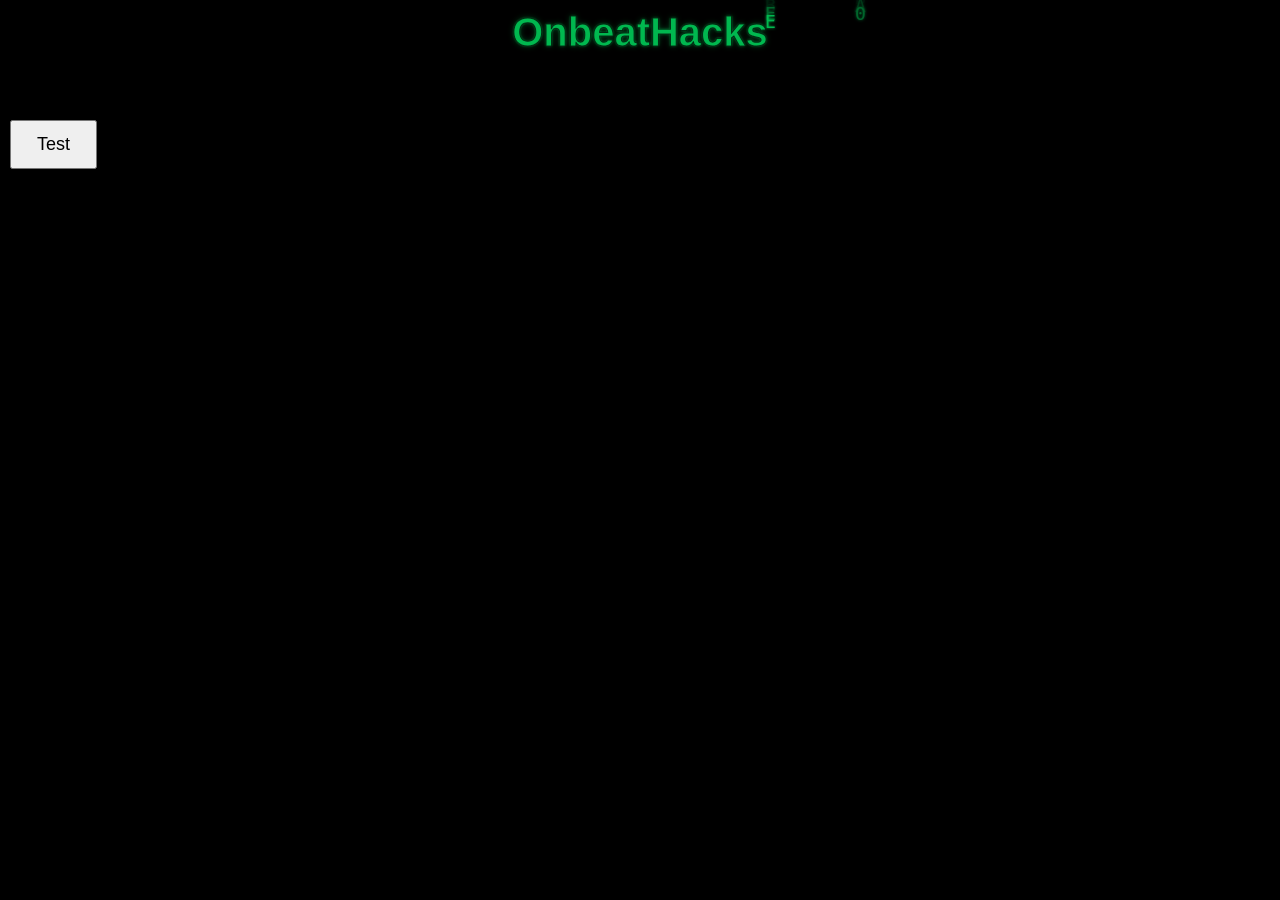
==== index.html @ b4805c5c "kolorek zielony fix 8" ====
<!DOCTYPE html>
<html lang="pl">

<head>
    <meta charset="UTF-8">
    <meta name="viewport" content="width=device-width, initial-scale=1.0">

    <title>OnbeatHacks</title>

    <link rel="stylesheet" href="style.css?v=10">
</head>

<body>

    <canvas id="matrix"></canvas>

    <h1>OnbeatHacks</h1>

    <button id="testButton">Test</button>

    <script src="script.js?v=10"></script>

</body>

</html>
---- style.css ----
* {
    box-sizing: border-box;
}

html,
body {
    margin: 0;
    padding: 0;
    width: 100%;
    height: 100%;
    overflow: hidden;

    background: #000000;
    font-family: Arial, sans-serif;
}

#matrix {
    position: fixed;

    top: 0;
    left: 0;

    width: 100vw;
    height: 100vh;

    background: #000000;

    z-index: 0;
}

h1 {
    position: fixed;

    top: 10px;
    left: 50%;

    transform: translateX(-50%);

    margin: 0;

    z-index: 10;

    color: #00b84f;

    font-size: 40px;

    -webkit-text-stroke: 1px rgba(0, 0, 0, 0.7);

    text-shadow:
        0 0 2px #00b84f,
        0 0 6px rgba(0, 184, 79, 0.35);
}

button {
    position: fixed;

    top: 120px;
    left: 10px;

    z-index: 10;

    padding: 12px 25px;

    font-size: 18px;

    cursor: pointer;
}
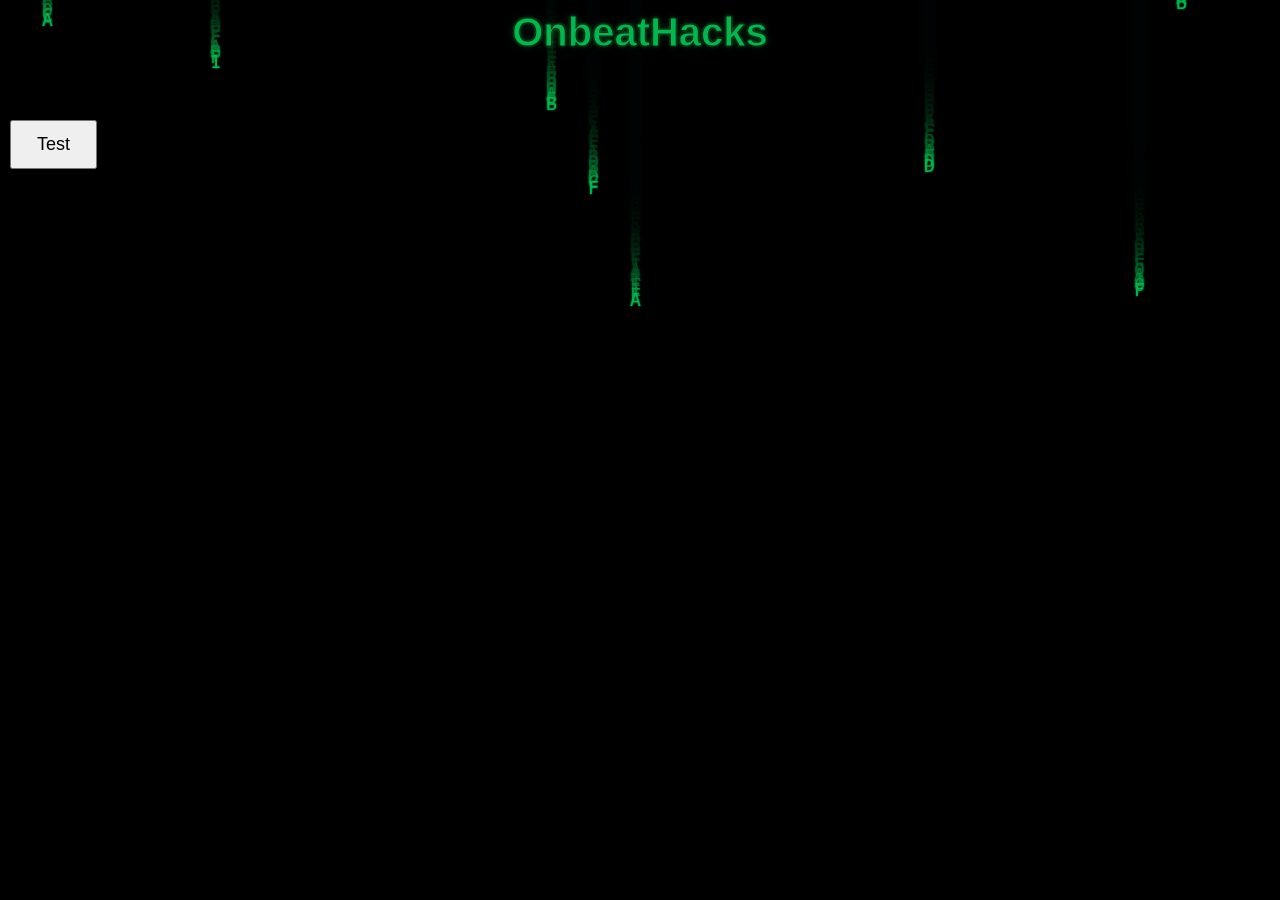
==== commit 494f734d: "kolorek zielony fix 9" ====
--- a/index.html
+++ b/index.html
@@ -18,7 +18,7 @@
 
     <button id="testButton">Test</button>
 
-    <script src="script.js?v=10"></script>
+    <script src="script.js?v=11"></script>
 
 </body>
 
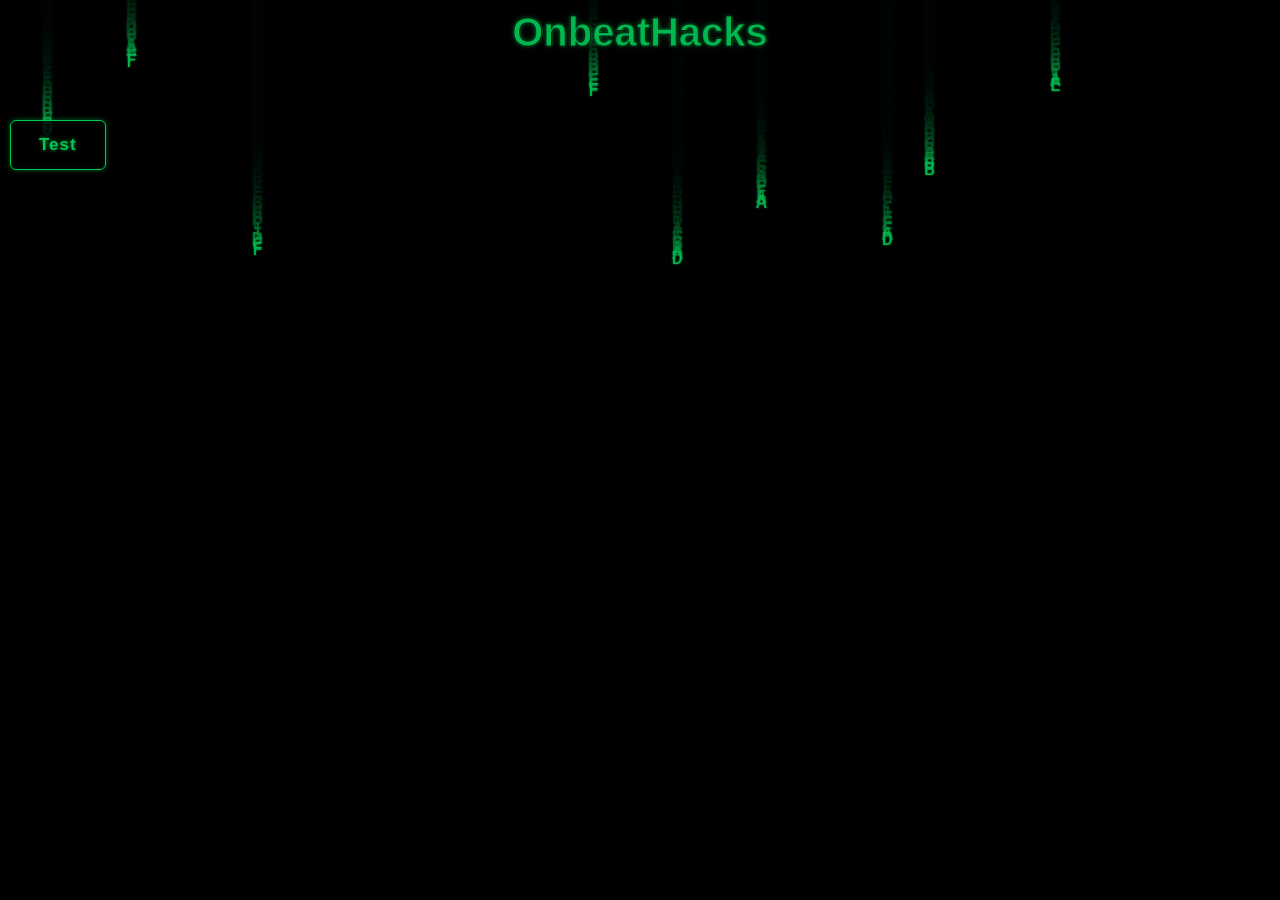
==== commit d3f57020: "kabelki" ====
--- a/index.html
+++ b/index.html
@@ -16,7 +16,7 @@
 
     <h1>OnbeatHacks</h1>
 
-    <button id="testButton">Test</button>
+    <button id="Kabelki">Test</button>
 
     <script src="script.js?v=11"></script>
 
--- a/style.css
+++ b/style.css
@@ -59,9 +59,42 @@
 
     z-index: 10;
 
-    padding: 12px 25px;
+    padding: 14px 28px;
 
-    font-size: 18px;
+    font-size: 17px;
+    font-weight: bold;
+    letter-spacing: 1px;
+
+    color: #00c853;
+
+    background: rgba(0, 0, 0, 0.85);
+
+    border: 1px solid #00c853;
+    border-radius: 6px;
 
     cursor: pointer;
+
+    box-shadow:
+        0 0 5px rgba(0, 200, 83, 0.5),
+        inset 0 0 5px rgba(0, 200, 83, 0.15);
+
+    text-shadow:
+        0 0 4px rgba(0, 200, 83, 0.7);
+
+    transition: 0.2s;
+}
+
+button:hover {
+    background: #00c853;
+    color: #000000;
+
+    box-shadow:
+        0 0 8px #00c853,
+        0 0 18px rgba(0, 200, 83, 0.7);
+
+    transform: translateY(-2px);
+}
+
+button:active {
+    transform: translateY(0px) scale(0.97);
 }
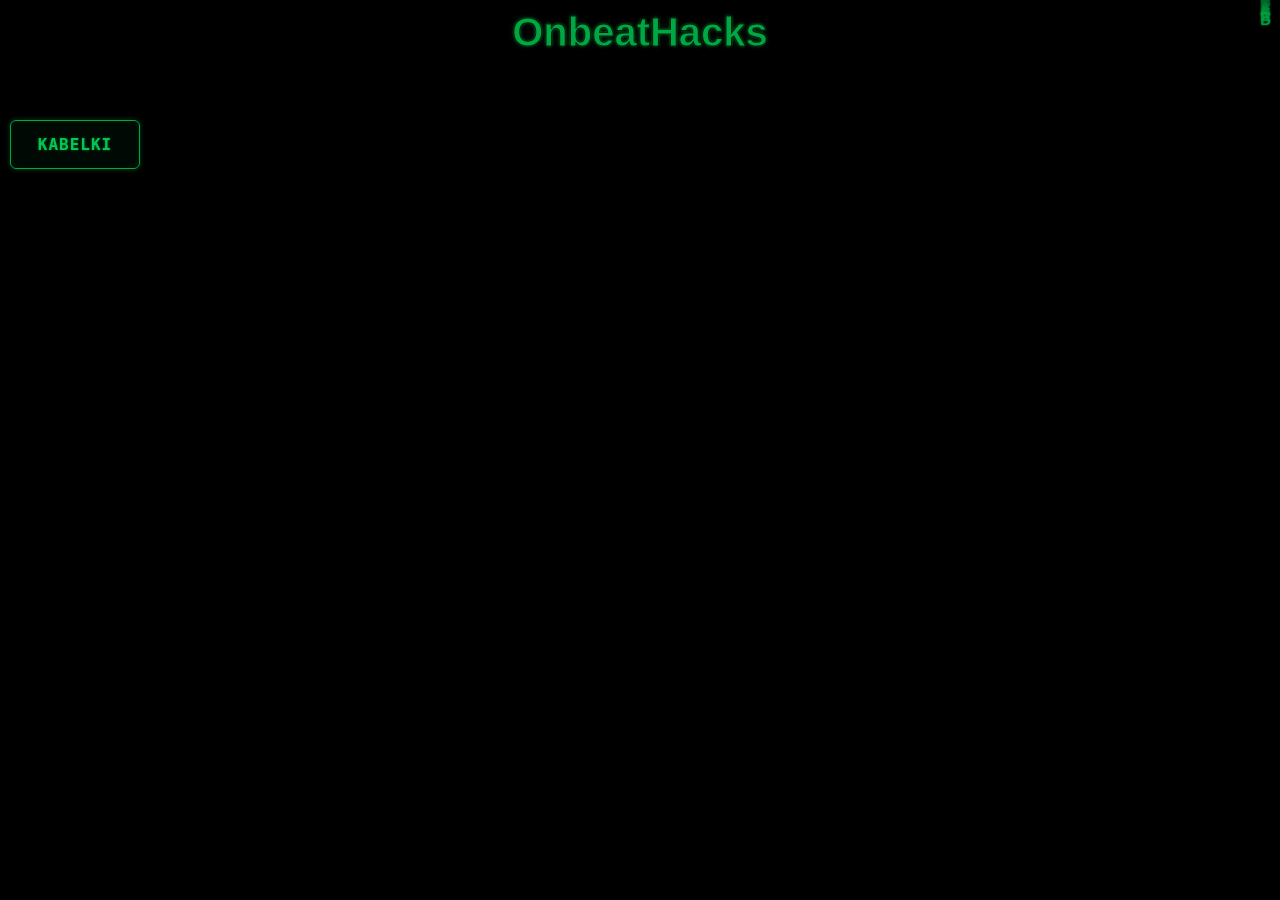
==== commit 39000a3f: "fix2" ====
--- a/index.html
+++ b/index.html
@@ -7,7 +7,7 @@
 
     <title>OnbeatHacks</title>
 
-    <link rel="stylesheet" href="style.css?v=10">
+    <link rel="stylesheet" href="style.css?v=12">
 </head>
 
 <body>
@@ -16,9 +16,9 @@
 
     <h1>OnbeatHacks</h1>
 
-    <button id="Kabelki">Test</button>
+    <button id="Kabelki">KABELKI</button>
 
-    <script src="script.js?v=11"></script>
+    <script src="script.js?v=12"></script>
 
 </body>
 
--- a/style.css
+++ b/style.css
@@ -16,7 +16,6 @@
 
 #matrix {
     position: fixed;
-
     top: 0;
     left: 0;
 
@@ -40,15 +39,15 @@
 
     z-index: 10;
 
-    color: #00b84f;
+    color: #00a844;
 
     font-size: 40px;
 
-    -webkit-text-stroke: 1px rgba(0, 0, 0, 0.7);
+    -webkit-text-stroke: 1px rgba(0, 0, 0, 0.75);
 
     text-shadow:
-        0 0 2px #00b84f,
-        0 0 6px rgba(0, 184, 79, 0.35);
+        0 0 2px #00a844,
+        0 0 5px rgba(0, 168, 68, 0.35);
 }
 
 button {
@@ -59,42 +58,47 @@
 
     z-index: 10;
 
-    padding: 14px 28px;
+    min-width: 130px;
 
-    font-size: 17px;
-    font-weight: bold;
-    letter-spacing: 1px;
+    padding: 14px 22px;
 
     color: #00c853;
 
-    background: rgba(0, 0, 0, 0.85);
+    background: rgba(0, 10, 5, 0.92);
 
-    border: 1px solid #00c853;
+    border: 1px solid #00a844;
     border-radius: 6px;
+
+    font-family: monospace;
+    font-size: 16px;
+    font-weight: bold;
+
+    letter-spacing: 1px;
 
     cursor: pointer;
 
     box-shadow:
-        0 0 5px rgba(0, 200, 83, 0.5),
-        inset 0 0 5px rgba(0, 200, 83, 0.15);
+        0 0 5px rgba(0, 200, 83, 0.35),
+        inset 0 0 7px rgba(0, 200, 83, 0.08);
 
     text-shadow:
-        0 0 4px rgba(0, 200, 83, 0.7);
+        0 0 3px rgba(0, 200, 83, 0.55);
 
     transition: 0.2s;
 }
 
 button:hover {
-    background: #00c853;
-    color: #000000;
+    background: #002814;
+
+    border-color: #00c853;
 
     box-shadow:
-        0 0 8px #00c853,
-        0 0 18px rgba(0, 200, 83, 0.7);
+        0 0 9px rgba(0, 200, 83, 0.55),
+        inset 0 0 10px rgba(0, 200, 83, 0.12);
 
-    transform: translateY(-2px);
+    transform: translateX(3px);
 }
 
 button:active {
-    transform: translateY(0px) scale(0.97);
+    transform: translateX(3px) scale(0.97);
 }
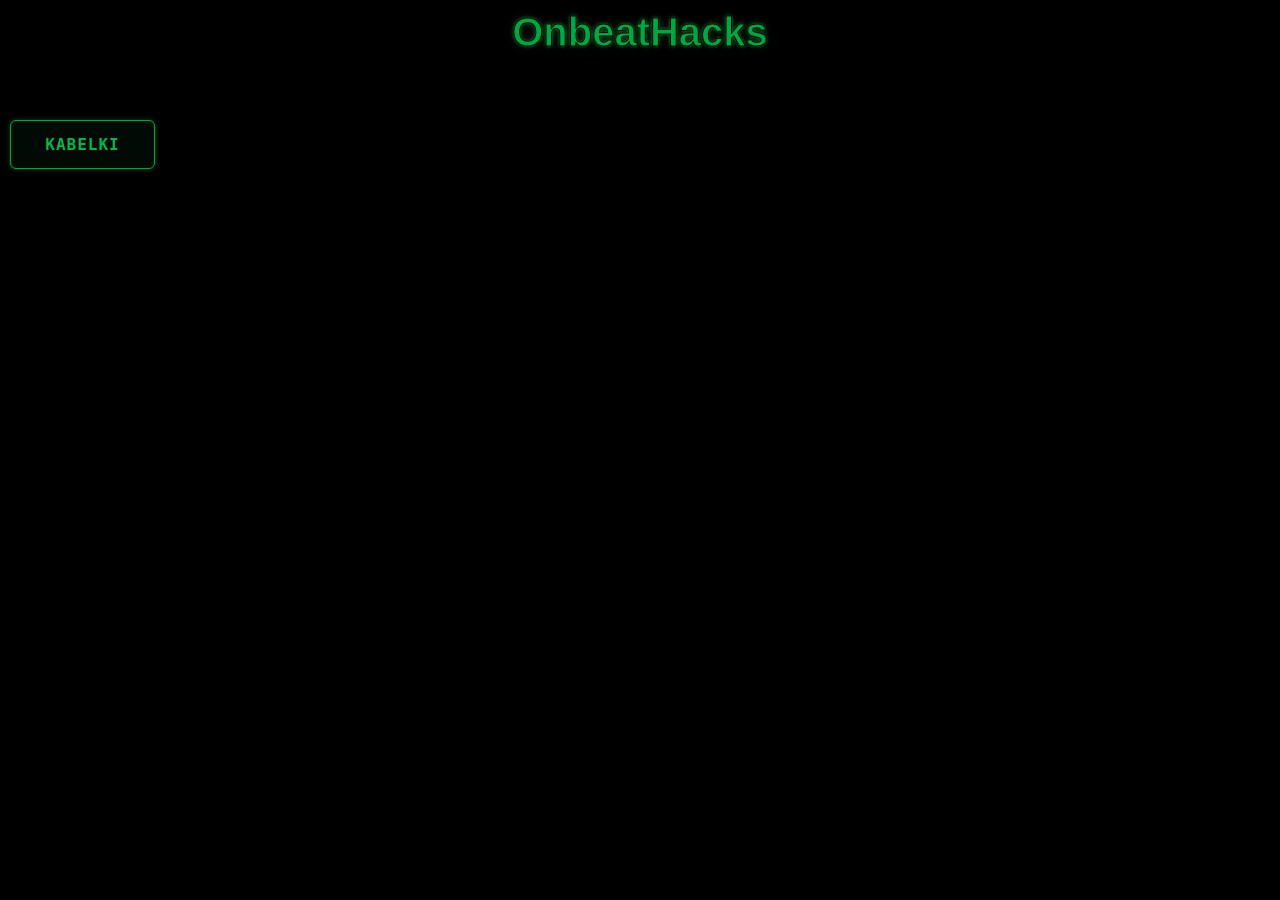
==== commit 830233dc: "fix3" ====
--- a/index.html
+++ b/index.html
@@ -7,7 +7,7 @@
 
     <title>OnbeatHacks</title>
 
-    <link rel="stylesheet" href="style.css?v=12">
+    <link rel="stylesheet" href="style.css?v=20">
 </head>
 
 <body>
@@ -18,7 +18,7 @@
 
     <button id="Kabelki">KABELKI</button>
 
-    <script src="script.js?v=12"></script>
+    <script src="script.js?v=20"></script>
 
 </body>
 
--- a/style.css
+++ b/style.css
@@ -6,25 +6,29 @@
 body {
     margin: 0;
     padding: 0;
+
     width: 100%;
     height: 100%;
+
     overflow: hidden;
 
-    background: #000000;
+    background: black;
+
     font-family: Arial, sans-serif;
 }
 
 #matrix {
     position: fixed;
+
     top: 0;
     left: 0;
 
-    width: 100vw;
-    height: 100vh;
-
-    background: #000000;
+    width: 100%;
+    height: 100%;
 
     z-index: 0;
+
+    background: black;
 }
 
 h1 {
@@ -43,11 +47,11 @@
 
     font-size: 40px;
 
-    -webkit-text-stroke: 1px rgba(0, 0, 0, 0.75);
+    -webkit-text-stroke: 1px black;
 
     text-shadow:
-        0 0 2px #00a844,
-        0 0 5px rgba(0, 168, 68, 0.35);
+        0 0 3px #00a844,
+        0 0 6px rgba(0, 168, 68, 0.4);
 }
 
 button {
@@ -58,13 +62,13 @@
 
     z-index: 10;
 
-    min-width: 130px;
+    width: 145px;
 
-    padding: 14px 22px;
+    padding: 14px 20px;
 
-    color: #00c853;
+    background: #020a05;
 
-    background: rgba(0, 10, 5, 0.92);
+    color: #00b84f;
 
     border: 1px solid #00a844;
     border-radius: 6px;
@@ -78,27 +82,17 @@
     cursor: pointer;
 
     box-shadow:
-        0 0 5px rgba(0, 200, 83, 0.35),
-        inset 0 0 7px rgba(0, 200, 83, 0.08);
-
-    text-shadow:
-        0 0 3px rgba(0, 200, 83, 0.55);
+        0 0 5px rgba(0, 184, 79, 0.4),
+        inset 0 0 5px rgba(0, 184, 79, 0.1);
 
     transition: 0.2s;
 }
 
 button:hover {
-    background: #002814;
-
-    border-color: #00c853;
+    background: #003016;
 
     box-shadow:
-        0 0 9px rgba(0, 200, 83, 0.55),
-        inset 0 0 10px rgba(0, 200, 83, 0.12);
+        0 0 10px rgba(0, 184, 79, 0.7);
 
     transform: translateX(3px);
-}
-
-button:active {
-    transform: translateX(3px) scale(0.97);
 }
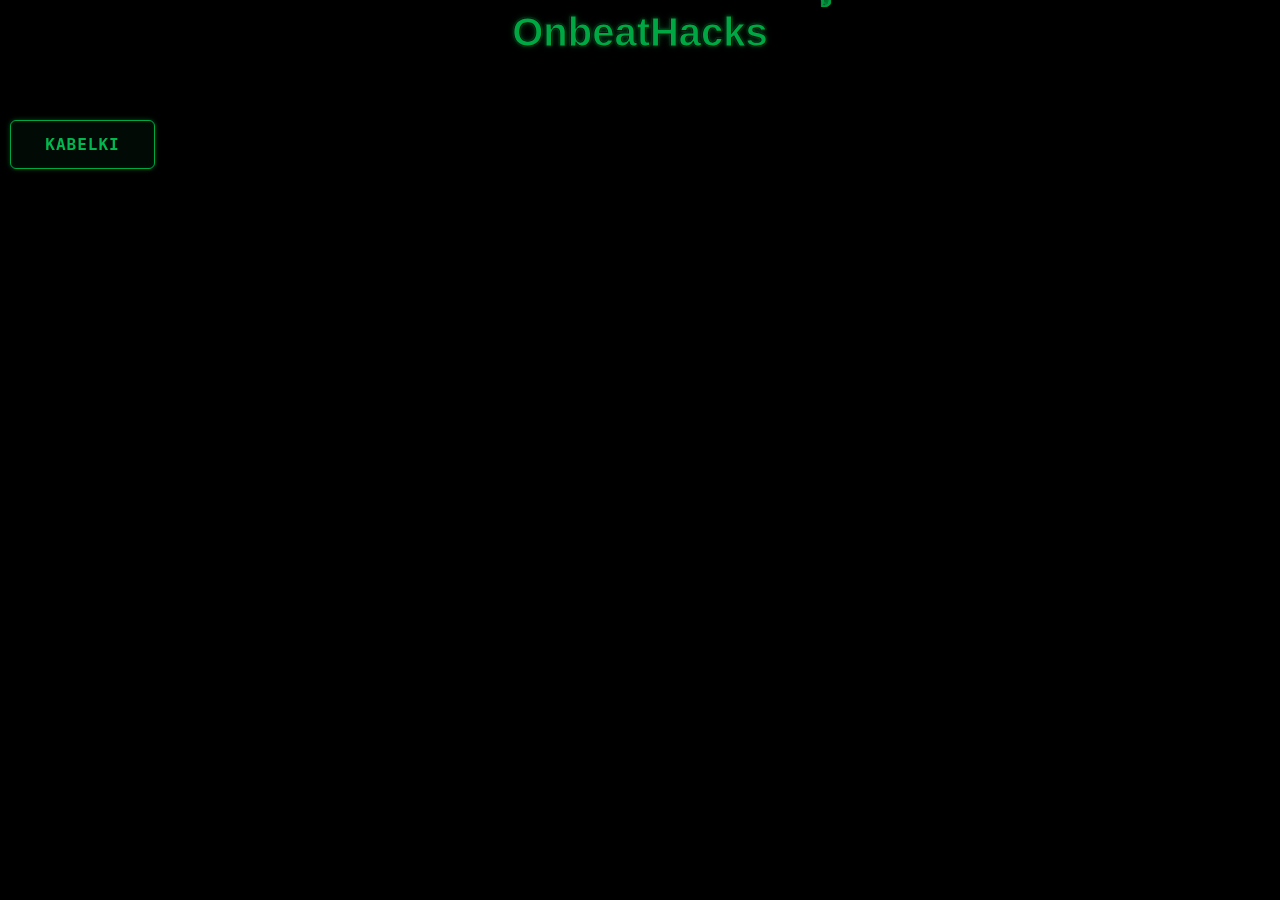
==== commit 4d2b6ad8: "link fix" ====
--- a/index.html
+++ b/index.html
@@ -7,7 +7,7 @@
 
     <title>OnbeatHacks</title>
 
-    <link rel="stylesheet" href="style.css?v=20">
+    <link rel="stylesheet" href="style.css?v=30">
 </head>
 
 <body>
@@ -16,9 +16,11 @@
 
     <h1>OnbeatHacks</h1>
 
-    <button id="Kabelki">KABELKI</button>
+    <a href="kabelki" class="hack-button">
+        KABELKI
+    </a>
 
-    <script src="script.js?v=20"></script>
+    <script src="script.js?v=30"></script>
 
 </body>
 
--- a/style.css
+++ b/style.css
@@ -12,7 +12,7 @@
 
     overflow: hidden;
 
-    background: black;
+    background: #000000;
 
     font-family: Arial, sans-serif;
 }
@@ -23,12 +23,12 @@
     top: 0;
     left: 0;
 
-    width: 100%;
-    height: 100%;
+    width: 100vw;
+    height: 100vh;
+
+    background: #000000;
 
     z-index: 0;
-
-    background: black;
 }
 
 h1 {
@@ -47,14 +47,14 @@
 
     font-size: 40px;
 
-    -webkit-text-stroke: 1px black;
+    -webkit-text-stroke: 1px rgba(0, 0, 0, 0.8);
 
     text-shadow:
-        0 0 3px #00a844,
-        0 0 6px rgba(0, 168, 68, 0.4);
+        0 0 2px #00a844,
+        0 0 6px rgba(0, 168, 68, 0.35);
 }
 
-button {
+.hack-button {
     position: fixed;
 
     top: 120px;
@@ -79,7 +79,8 @@
 
     letter-spacing: 1px;
 
-    cursor: pointer;
+    text-align: center;
+    text-decoration: none;
 
     box-shadow:
         0 0 5px rgba(0, 184, 79, 0.4),
@@ -88,7 +89,7 @@
     transition: 0.2s;
 }
 
-button:hover {
+.hack-button:hover {
     background: #003016;
 
     box-shadow:
